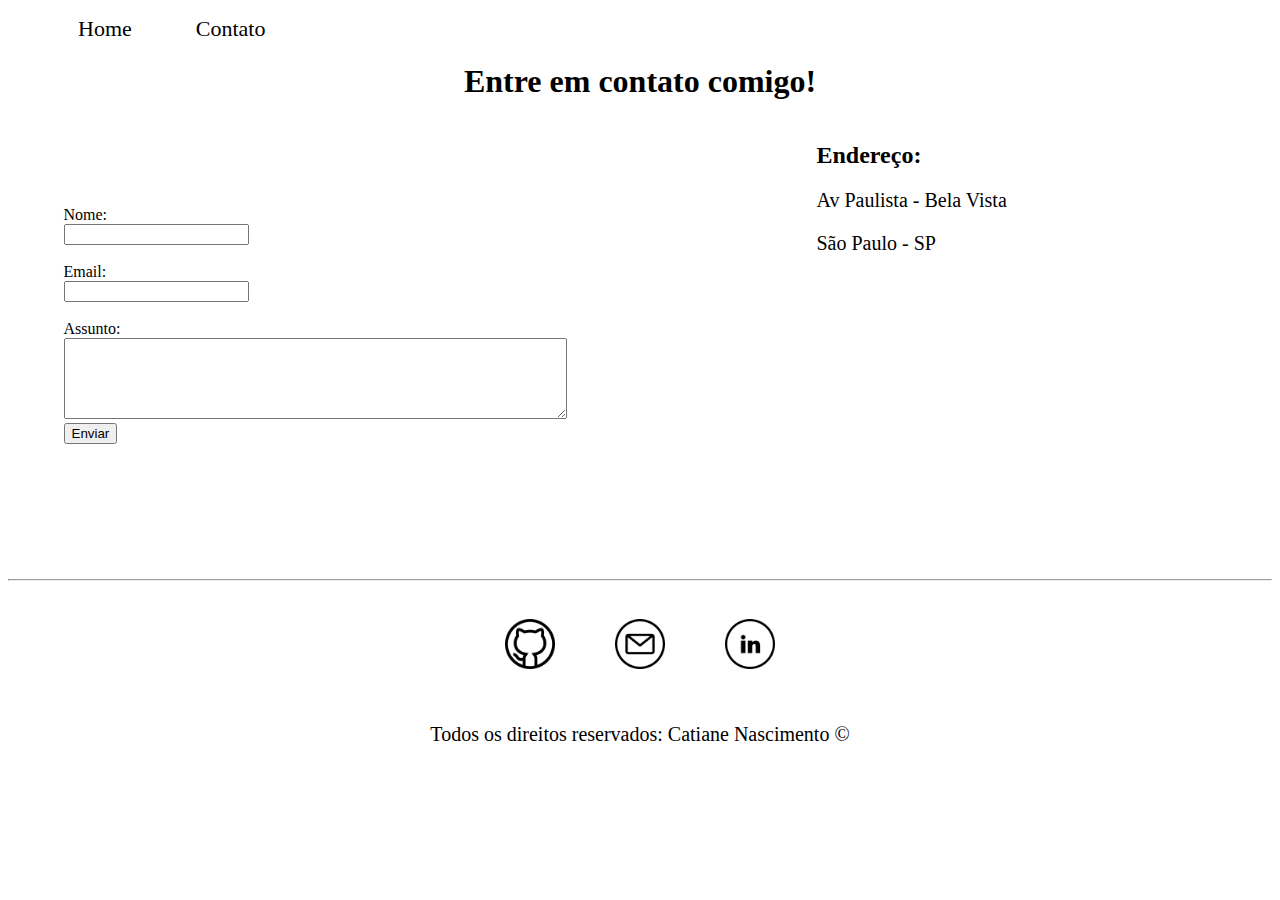
==== contato.html @ 583f934e "implementações html e css" ====
<!DOCTYPE html>
<html lang="pt-br">

<head>
    <meta charset="UTF-8">
    <meta http-equiv="X-UA-Compatible" content="IE=edge">
    <meta name="viewport" content="width=device-width, initial-scale=1.0">
    <title>Contato</title>
    <link rel="stylesheet" href="assets/css/style.css">
</head>

<body>
    <ul id="menu">
        <li><a href="index.html">Home</a></li>
        <li><a href="contato.html">Contato</a></li>
    </ul>

    <h1 class="center">Entre em contato comigo!</h1>

    <div class="container mb-50">
        <div class="mr-100">
            <form>
                <label for="nome">Nome: </label> <br>
                <input type="text" id="nome">
                <br><br>

                <label for="email">Email: </label> <br>
                <input type="email" id="email">
                <br><br>

                <label for="assunto">Assunto: </label> <br>
                <textarea name="assunto" id="assunto" cols="60" rows="5"></textarea> <br>

                <button>Enviar</button>
            </form>
        </div>

        <div>
            <h2>Endereço:</h2>

            <p>Av Paulista - Bela Vista</p>
            <p>São Paulo - SP</p>

            <iframe
                src="https://www.google.com/maps/embed?pb=!1m18!1m12!1m3!1d3657.0752894267234!2d-46.651237900000034!3d-23.5657393!2m3!1f0!2f0!3f0!3m2!1i1024!2i768!4f13.1!3m3!1m2!1s0x94ce59c8da0aa315%3A0xd59f9431f2c9776a!2sAv.%20Paulista%20-%20Bela%20Vista%2C%20S%C3%A3o%20Paulo%20-%20SP!5e0!3m2!1spt-BR!2sbr!4v1680706693718!5m2!1spt-BR!2sbr"
                width="400" height="250" style="border:0;" allowfullscreen="" loading="lazy"
                referrerpolicy="no-referrer-when-downgrade"></iframe>
        </div>
    </div>
        <hr>
        <footer>
    
            <div class="container">
                <a href="https://github.com/CatianeNascimento" target="_blanck">
                    <img class="img-social" src="assets/img/github.png" alt="Logo do Github">
                </a>
    
                <a href="" target="_blanck">
                    <img class="img-social" src="assets/img/o-email.png" alt="Logo do Email">
                </a>
                <a href="https://www.linkedin.com/in/catnasc/" target="_blanck">
                    <img class="img-social" src="assets/img/linkedin.png" alt="Logo do LinkedIn">
                </a>
            </div>
    
            <p class="center">
          Todos os direitos reservados: Catiane Nascimento &copy;
          </p>
        </footer>
    
</body>

</html>
---- assets/css/style.css ----
/* Estilos da página index.html*/
.center {
    text-align: center;
}


.container {
    display: flex;
    flex-flow: row;
    justify-content: center;
    align-items: center;
}

.p1 {
    padding: 30px;
    text-align: justify;
}

.img1 {
    border-radius: 50%;
}
p {
    font-size: 20px;
}

.img-social {
    width: 50px;
    height: 50px;
    padding: 30px;
}

.mb-50 {
    margin-bottom: 50px;
}

#menu li {
    display: inline;
    padding: 30px;
    font-size: 22px;
}

#menu li a {
    text-decoration: none;
    color: black;
}

#menu li a:hover {
    color: gray;
}



/* Estilos da página contato.html*/


.mr-100 {
    margin-right: 250px;
}
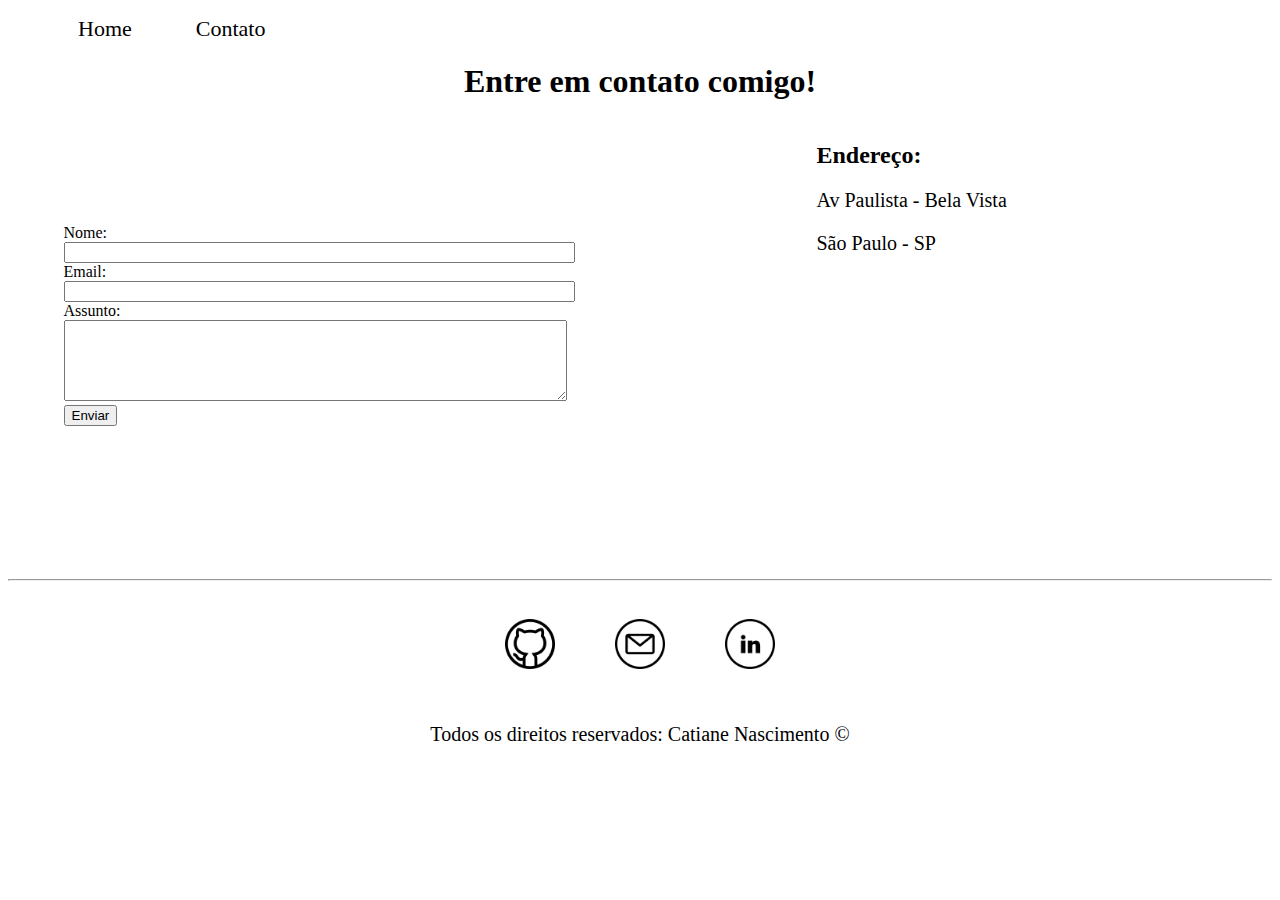
==== commit 7bfb23a8: "tornado site funcional utilizando funções js" ====
--- a/contato.html
+++ b/contato.html
@@ -20,18 +20,20 @@
     <div class="container mb-50">
         <div class="mr-100">
             <form>
+                
                 <label for="nome">Nome: </label> <br>
-                <input type="text" id="nome">
-                <br><br>
+                <input type="text" id="nome" onkeyup="validaNome()">
+                <div id="txtNome"></div>
 
                 <label for="email">Email: </label> <br>
-                <input type="email" id="email">
-                <br><br>
+                <input type="email" id="email" onkeyup="validaEmail()">
+                <div id="txtEmail"></div>
 
                 <label for="assunto">Assunto: </label> <br>
-                <textarea name="assunto" id="assunto" cols="60" rows="5"></textarea> <br>
+                <textarea name="assunto" id="assunto" cols="60" rows="5" onkeyup="validaAssunto()"></textarea> <br>
+                <div id="txtAssunto"></div>
 
-                <button>Enviar</button>
+                <button onclick="enviar()">Enviar</button>
             </form>
         </div>
 
@@ -44,7 +46,7 @@
             <iframe
                 src="https://www.google.com/maps/embed?pb=!1m18!1m12!1m3!1d3657.0752894267234!2d-46.651237900000034!3d-23.5657393!2m3!1f0!2f0!3f0!3m2!1i1024!2i768!4f13.1!3m3!1m2!1s0x94ce59c8da0aa315%3A0xd59f9431f2c9776a!2sAv.%20Paulista%20-%20Bela%20Vista%2C%20S%C3%A3o%20Paulo%20-%20SP!5e0!3m2!1spt-BR!2sbr!4v1680706693718!5m2!1spt-BR!2sbr"
                 width="400" height="250" style="border:0;" allowfullscreen="" loading="lazy"
-                referrerpolicy="no-referrer-when-downgrade"></iframe>
+                referrerpolicy="no-referrer-when-downgrade" onmousemove="mapaZoom()" onmouseout="mapaNormal()" id="mapa"></iframe>
         </div>
     </div>
         <hr>
@@ -67,7 +69,8 @@
           Todos os direitos reservados: Catiane Nascimento &copy;
           </p>
         </footer>
-    
+
+    <script src="assets/js/script.js"></script>
 </body>
 
 </html>